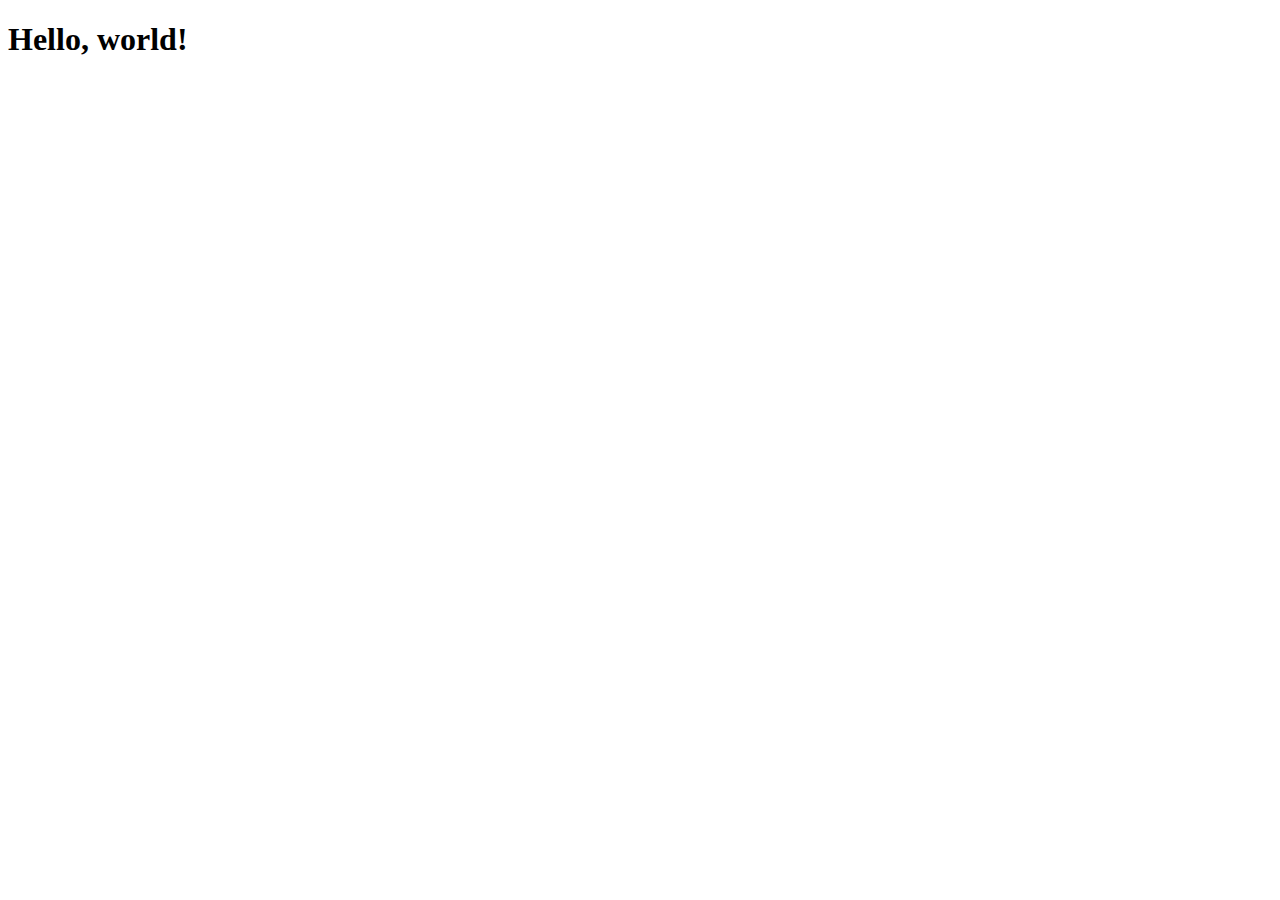
==== index.html @ 438c03a7 "updated" ====
<!doctype html>
<html lang="en">
  <head>
    <!-- Required meta tags -->
    <meta charset="utf-8">
    <meta name="viewport" content="width=device-width, initial-scale=1, shrink-to-fit=no">

    <!-- Bootstrap CSS -->
    <link rel="stylesheet" href="https://stackpath.bootstrapcdn.com/bootstrap/4.5.0/css/bootstrap.min.css" integrity="sha384-9aIt2nRpC12Uk9gS9baDl411NQApFmC26EwAOH8WgZl5MYYxFfc+NcPb1dKGj7Sk" crossorigin="anonymous">

    <title>Admin Panel</title>
  </head>
  <body>
    <h1>Hello, world!</h1>

    <!-- Optional JavaScript -->
    <!-- jQuery first, then Popper.js, then Bootstrap JS -->
    <script src="https://code.jquery.com/jquery-3.5.1.slim.min.js" integrity="sha384-DfXdz2htPH0lsSSs5nCTpuj/zy4C+OGpamoFVy38MVBnE+IbbVYUew+OrCXaRkfj" crossorigin="anonymous"></script>
    <script src="https://cdn.jsdelivr.net/npm/popper.js@1.16.0/dist/umd/popper.min.js" integrity="sha384-Q6E9RHvbIyZFJoft+2mJbHaEWldlvI9IOYy5n3zV9zzTtmI3UksdQRVvoxMfooAo" crossorigin="anonymous"></script>
    <script src="https://stackpath.bootstrapcdn.com/bootstrap/4.5.0/js/bootstrap.min.js" integrity="sha384-OgVRvuATP1z7JjHLkuOU7Xw704+h835Lr+6QL9UvYjZE3Ipu6Tp75j7Bh/kR0JKI" crossorigin="anonymous"></script>
  </body>
</html>
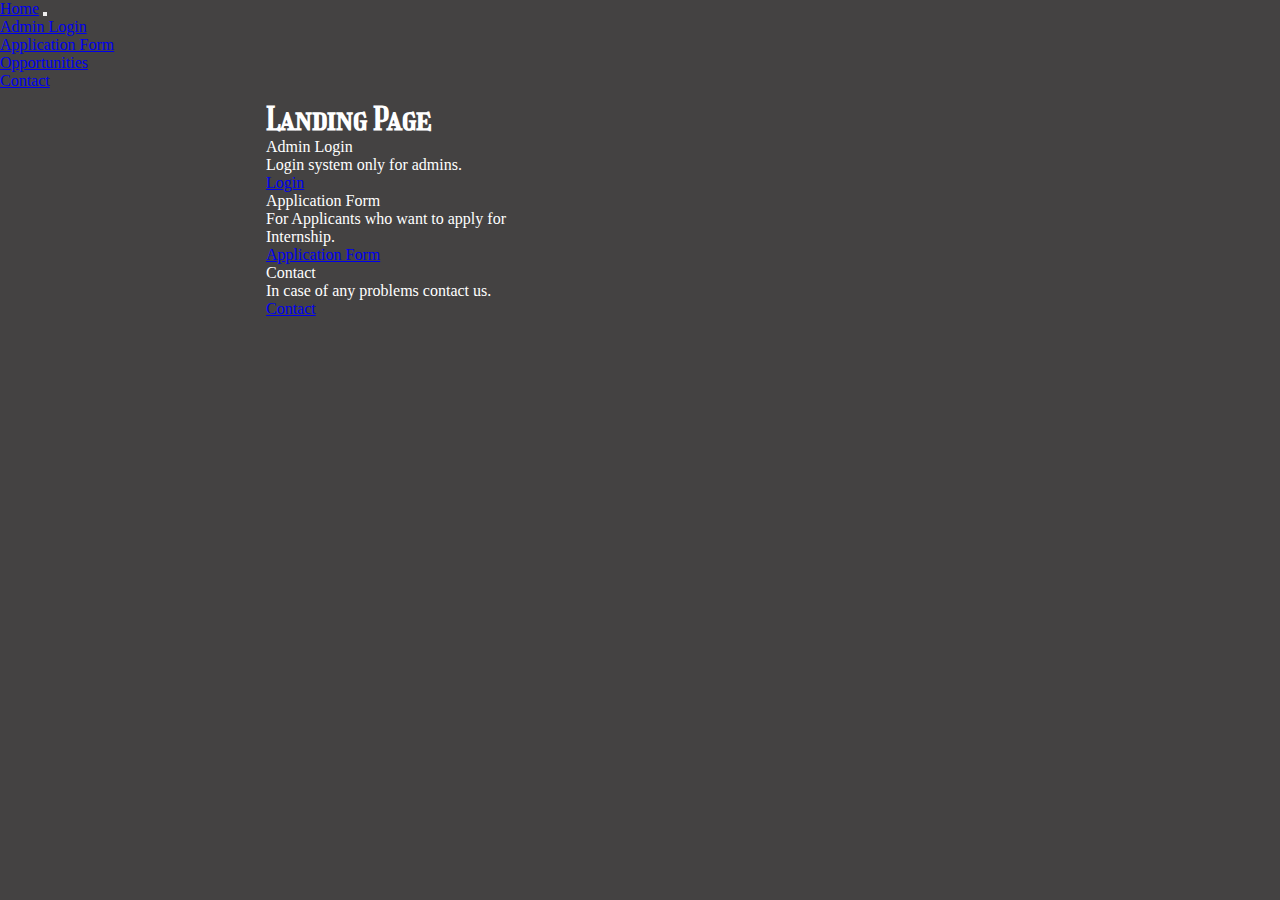
==== commit a4828d97: "updated" ====
--- a/index.html
+++ b/index.html
@@ -1,22 +1,82 @@
 <!doctype html>
 <html lang="en">
-  <head>
-    <!-- Required meta tags -->
-    <meta charset="utf-8">
-    <meta name="viewport" content="width=device-width, initial-scale=1, shrink-to-fit=no">
 
-    <!-- Bootstrap CSS -->
-    <link rel="stylesheet" href="https://stackpath.bootstrapcdn.com/bootstrap/4.5.0/css/bootstrap.min.css" integrity="sha384-9aIt2nRpC12Uk9gS9baDl411NQApFmC26EwAOH8WgZl5MYYxFfc+NcPb1dKGj7Sk" crossorigin="anonymous">
+<head>
+  <!-- Required meta tags -->
+  <meta charset="utf-8">
+  <meta name="viewport" content="width=device-width, initial-scale=1, shrink-to-fit=no">
+  <link href="https://fonts.googleapis.com/css2?family=Girassol&display=swap" rel="stylesheet">
+  <link href="https://fonts.googleapis.com/css2?family=Mali&display=swap" rel="stylesheet">
+  <link href="https://fonts.googleapis.com/css2?family=Aladin&display=swap" rel="stylesheet">
+  <!-- Bootstrap CSS -->
+  <link rel="stylesheet" href="https://stackpath.bootstrapcdn.com/bootstrap/4.5.0/css/bootstrap.min.css"
+    integrity="sha384-9aIt2nRpC12Uk9gS9baDl411NQApFmC26EwAOH8WgZl5MYYxFfc+NcPb1dKGj7Sk" crossorigin="anonymous">
 
-    <title>Admin Panel</title>
-  </head>
-  <body>
-    <h1>Hello, world!</h1>
+  <title>Admin Panel</title>
+  <link rel="stylesheet" type="text/css" href="./styles/index.css">
+  <link rel="stylesheet" href="https://cdnjs.cloudflare.com/ajax/libs/font-awesome/4.7.0/css/font-awesome.min.css">
+</head>
+
+<body>
+    <nav class="navbar navbar-expand-lg navbar-dark bg-dark">
+        <a class="navbar-brand" href="./index.html">Home</a>
+        <button class="navbar-toggler" type="button" data-toggle="collapse" data-target="#navbarTogglerDemo02" aria-controls="navbarTogglerDemo02" aria-expanded="false" aria-label="Toggle navigation">
+          <span class="navbar-toggler-icon"></span>
+        </button>
+      
+        <div class="collapse navbar-collapse" id="navbarTogglerDemo02">
+          <ul class="navbar-nav mr-auto mt-2 mt-lg-0">
+            <li class="nav-item">
+              <a class="nav-link" href="./admin.html">Admin Login</a>
+            </li>
+            <li class="nav-item">
+              <a class="nav-link" href="./form.html">Application Form</a>
+            </li>
+            <li class="nav-item">
+              <a class="nav-link" href="./opportunities.html">Opportunities</a>
+            </li>
+            <li class="nav-item">
+              <a class="nav-link" href="./contact.html">Contact</a>
+            </li>
+          </ul>
+        </div>
+    </nav>
+  <div class="home-page">
+    <h1>Landing Page</h1>
+    <div class="row" style="margin:auto;">
+      <div class="card text-white bg-dark mb-3 col-12 col-md-6 col-xl-4 mr-1 ml-1" style="max-width: 18rem;">
+        <div class="card-header">Admin Login</div>
+        <div class="card-body">
+          <p class="card-text">Login system only for admins.</p>
+          <a href="./admin.php" class="btn btn-primary">Login</a>
+        </div>
+      </div>
+      <div class="card text-white bg-dark mb-3 col-12 col-md-6 col-xl-4 mr-1 ml-1" style="max-width: 18rem;">
+        <div class="card-header">Application Form</div>
+        <div class="card-body">
+          <p class="card-text">For Applicants who want to apply for Internship.</p>
+          <a href="./form.php" class="btn btn-primary">Application Form</a>
+        </div>
+      </div>
+      <div class="card text-white bg-dark mb-3 col-12 col-md-6 col-xl-4 mr-1 ml-1" style="max-width: 18rem;">
+        <div class="card-header">Contact</div>
+        <div class="card-body">
+          <p class="card-text">In case of any problems contact us.</p>
+          <a href="./contact.html" class="btn btn-primary">Contact</a>
+        </div>
+      </div>
+    </div>
 
     <!-- Optional JavaScript -->
     <!-- jQuery first, then Popper.js, then Bootstrap JS -->
-    <script src="https://code.jquery.com/jquery-3.5.1.slim.min.js" integrity="sha384-DfXdz2htPH0lsSSs5nCTpuj/zy4C+OGpamoFVy38MVBnE+IbbVYUew+OrCXaRkfj" crossorigin="anonymous"></script>
-    <script src="https://cdn.jsdelivr.net/npm/popper.js@1.16.0/dist/umd/popper.min.js" integrity="sha384-Q6E9RHvbIyZFJoft+2mJbHaEWldlvI9IOYy5n3zV9zzTtmI3UksdQRVvoxMfooAo" crossorigin="anonymous"></script>
-    <script src="https://stackpath.bootstrapcdn.com/bootstrap/4.5.0/js/bootstrap.min.js" integrity="sha384-OgVRvuATP1z7JjHLkuOU7Xw704+h835Lr+6QL9UvYjZE3Ipu6Tp75j7Bh/kR0JKI" crossorigin="anonymous"></script>
-  </body>
+    <script src="https://ajax.googleapis.com/ajax/libs/jquery/3.5.1/jquery.min.js"></script>
+    <script src="https://cdn.jsdelivr.net/npm/popper.js@1.16.0/dist/umd/popper.min.js"
+      integrity="sha384-Q6E9RHvbIyZFJoft+2mJbHaEWldlvI9IOYy5n3zV9zzTtmI3UksdQRVvoxMfooAo" crossorigin="anonymous">
+    </script>
+    <script src="https://stackpath.bootstrapcdn.com/bootstrap/4.5.0/js/bootstrap.min.js"
+      integrity="sha384-OgVRvuATP1z7JjHLkuOU7Xw704+h835Lr+6QL9UvYjZE3Ipu6Tp75j7Bh/kR0JKI" crossorigin="anonymous">
+    </script>
+    <script src="./js/index.js"></script>
+</body>
+
 </html>--- a/styles/index.css
+++ b/styles/index.css
@@ -0,0 +1,47 @@
+body {
+    background-color: rgb(68, 66, 66);
+    color: white;
+  }
+
+  * {
+    box-sizing: border-box;
+    margin: 0;
+    padding: 0;
+  }
+
+  .home-page {
+    padding: 10px;
+    width: 60%;
+    margin: auto;
+  }
+
+  .home-page input[type='submit'] {
+    margin: 15px;
+    margin-left: 0;
+    font-family: 'Mali', cursive;
+  }
+
+  form {
+    margin: 0 !important;
+  }
+
+  h1 {
+    font-family: 'Girassol', cursive;
+  }
+
+  .col-12, .col-md-6, .col-xl-4{
+    padding:0!important;
+  }
+
+  .anim{
+    animation:animate 0.2s forwards linear;
+  }
+
+  @keyframes animate{
+    0%{
+      transform: scale(1);
+    }
+    100%{
+      transform: scale(1.2);
+    }
+  }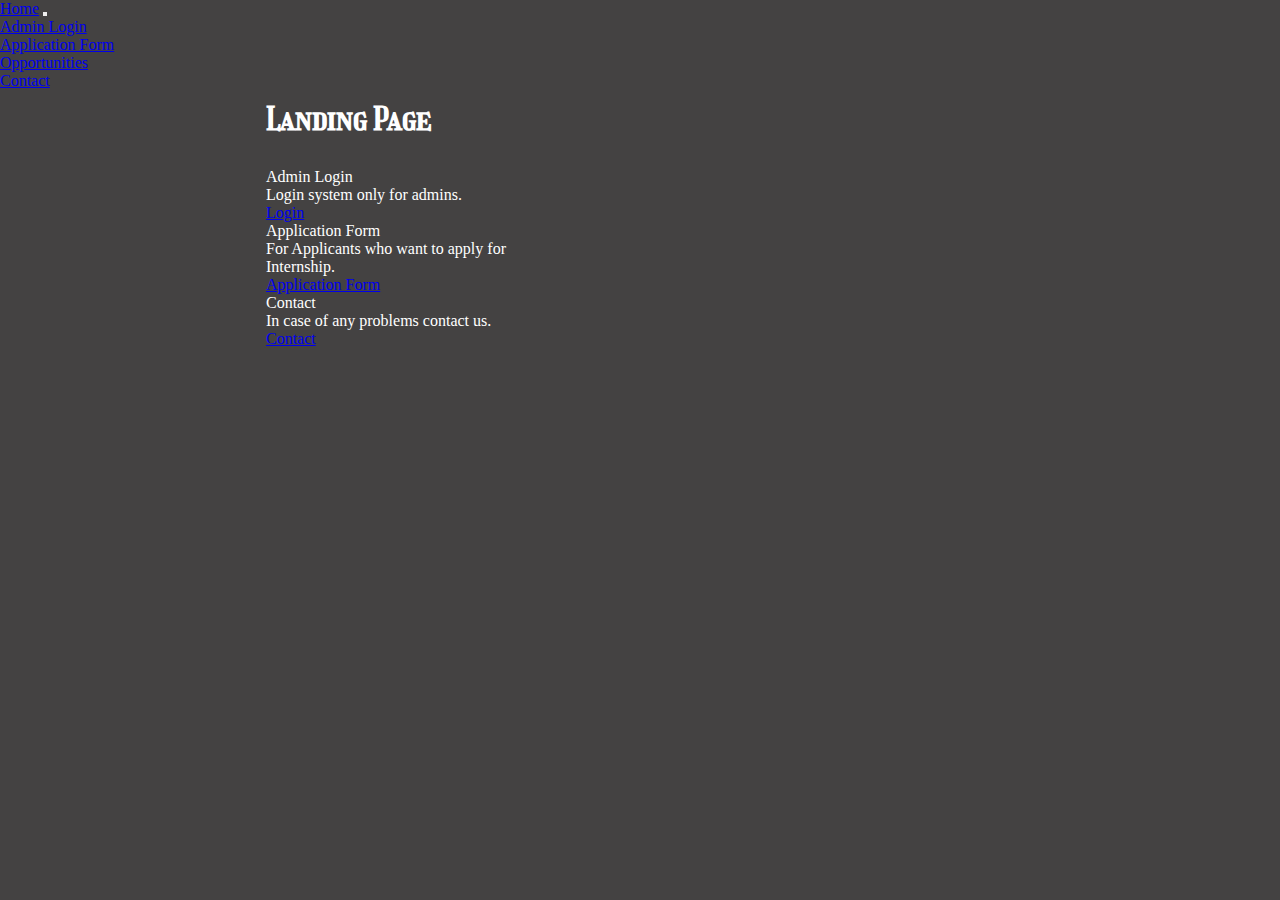
==== commit 754fb681: "updated" ====
--- a/index.html
+++ b/index.html
@@ -12,35 +12,42 @@
   <link rel="stylesheet" href="https://stackpath.bootstrapcdn.com/bootstrap/4.5.0/css/bootstrap.min.css"
     integrity="sha384-9aIt2nRpC12Uk9gS9baDl411NQApFmC26EwAOH8WgZl5MYYxFfc+NcPb1dKGj7Sk" crossorigin="anonymous">
 
-  <title>Admin Panel</title>
+  <title>Home Page</title>
   <link rel="stylesheet" type="text/css" href="./styles/index.css">
   <link rel="stylesheet" href="https://cdnjs.cloudflare.com/ajax/libs/font-awesome/4.7.0/css/font-awesome.min.css">
 </head>
 
 <body>
-    <nav class="navbar navbar-expand-lg navbar-dark bg-dark">
-        <a class="navbar-brand" href="./index.html">Home</a>
-        <button class="navbar-toggler" type="button" data-toggle="collapse" data-target="#navbarTogglerDemo02" aria-controls="navbarTogglerDemo02" aria-expanded="false" aria-label="Toggle navigation">
-          <span class="navbar-toggler-icon"></span>
-        </button>
-      
-        <div class="collapse navbar-collapse" id="navbarTogglerDemo02">
-          <ul class="navbar-nav mr-auto mt-2 mt-lg-0">
-            <li class="nav-item">
-              <a class="nav-link" href="./admin.html">Admin Login</a>
-            </li>
-            <li class="nav-item">
-              <a class="nav-link" href="./form.html">Application Form</a>
-            </li>
-            <li class="nav-item">
-              <a class="nav-link" href="./opportunities.html">Opportunities</a>
-            </li>
-            <li class="nav-item">
-              <a class="nav-link" href="./contact.html">Contact</a>
-            </li>
-          </ul>
-        </div>
-    </nav>
+
+  <!------------------------------------------Navbar--------------------------------------------------->
+
+  <nav class="navbar navbar-expand-lg navbar-dark bg-dark">
+    <a class="navbar-brand" href="./index.html">Home</a>
+    <button class="navbar-toggler" type="button" data-toggle="collapse" data-target="#navbarTogglerDemo02"
+      aria-controls="navbarTogglerDemo02" aria-expanded="false" aria-label="Toggle navigation">
+      <span class="navbar-toggler-icon"></span>
+    </button>
+
+    <div class="collapse navbar-collapse" id="navbarTogglerDemo02">
+      <ul class="navbar-nav mr-auto mt-2 mt-lg-0">
+        <li class="nav-item">
+          <a class="nav-link" href="./admin.html">Admin Login</a>
+        </li>
+        <li class="nav-item">
+          <a class="nav-link" href="./form.html">Application Form</a>
+        </li>
+        <li class="nav-item">
+          <a class="nav-link" href="./opportunities.html">Opportunities</a>
+        </li>
+        <li class="nav-item">
+          <a class="nav-link" href="./contact.html">Contact</a>
+        </li>
+      </ul>
+    </div>
+  </nav>
+
+  <!------------------------------------------Home Page------------------------------------------------->
+
   <div class="home-page">
     <h1>Landing Page</h1>
     <div class="row" style="margin:auto;">
@@ -48,14 +55,14 @@
         <div class="card-header">Admin Login</div>
         <div class="card-body">
           <p class="card-text">Login system only for admins.</p>
-          <a href="./admin.php" class="btn btn-primary">Login</a>
+          <a href="./admin.html" class="btn btn-primary">Login</a>
         </div>
       </div>
       <div class="card text-white bg-dark mb-3 col-12 col-md-6 col-xl-4 mr-1 ml-1" style="max-width: 18rem;">
         <div class="card-header">Application Form</div>
         <div class="card-body">
           <p class="card-text">For Applicants who want to apply for Internship.</p>
-          <a href="./form.php" class="btn btn-primary">Application Form</a>
+          <a href="./form.html" class="btn btn-primary">Application Form</a>
         </div>
       </div>
       <div class="card text-white bg-dark mb-3 col-12 col-md-6 col-xl-4 mr-1 ml-1" style="max-width: 18rem;">
--- a/styles/index.css
+++ b/styles/index.css
@@ -27,6 +27,7 @@
 
   h1 {
     font-family: 'Girassol', cursive;
+    margin-bottom: 30px;
   }
 
   .col-12, .col-md-6, .col-xl-4{
